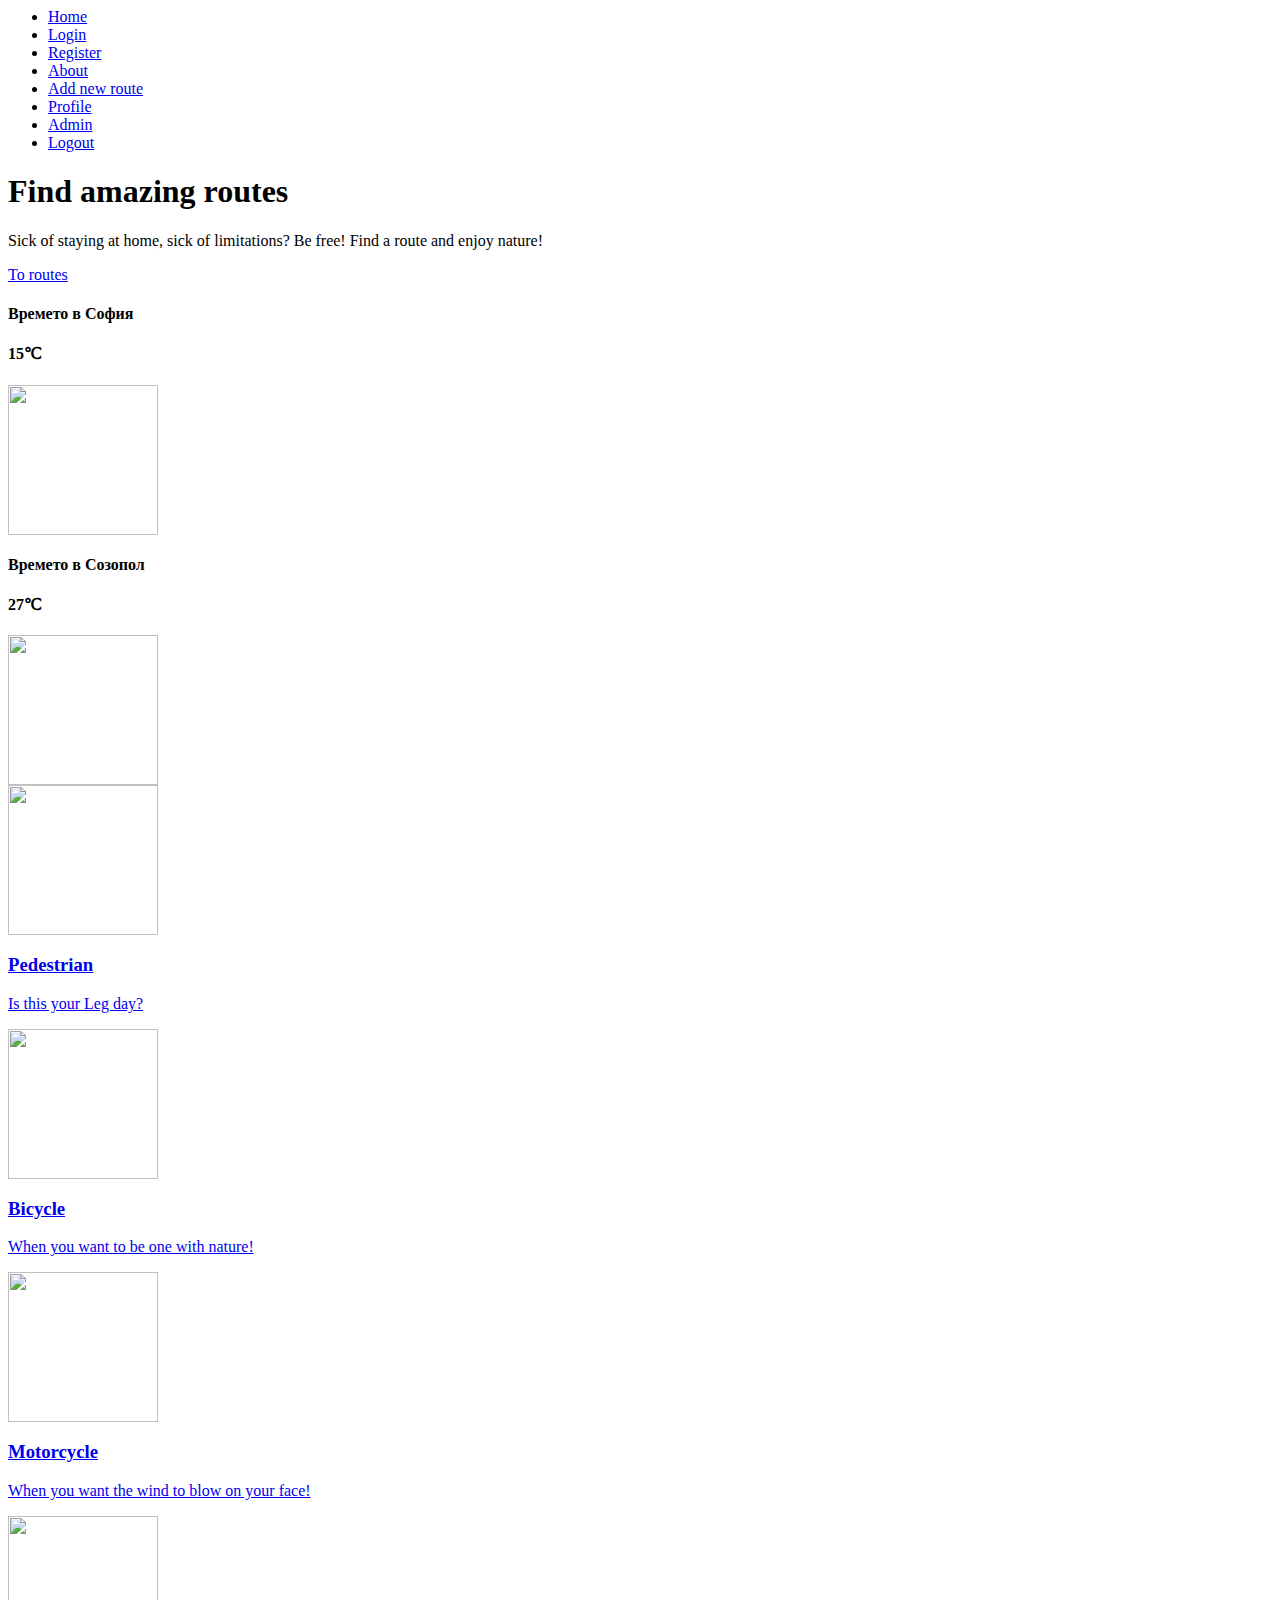
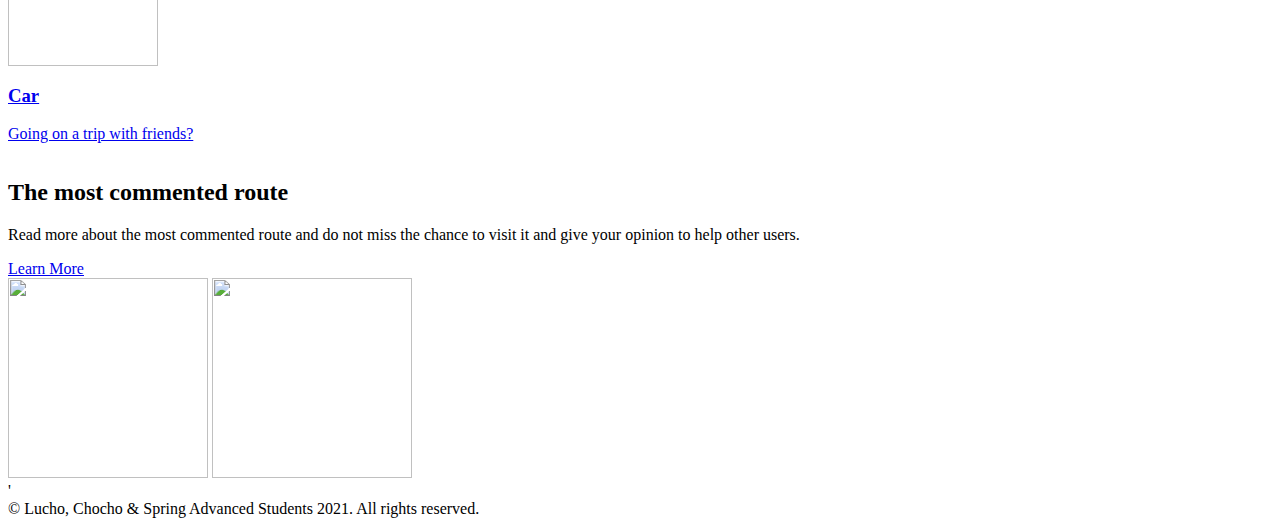
==== Pathfinder/pathfinder/src/main/resources/templates/index.html @ 33bee9bc "db" ====
<html lang="en"
      xmlns:th="http://www.thymeleaf.org">

<head>
    <meta charset="UTF-8"/>
    <meta name="viewport" content="width=device-width, initial-scale=1.0"/>
    <title>Pathfinder</title>
    <link rel="stylesheet" href="/css/bootstrap.min.css"/>
    <link rel="stylesheet" href="/css/styles.css">
    <link rel="stylesheet" href="/css/mobile.css">
    <link rel="stylesheet" href="https://use.fontawesome.com/releases/v5.15.4/css/all.css"
          integrity="sha384-DyZ88mC6Up2uqS4h/KRgHuoeGwBcD4Ng9SiP4dIRy0EXTlnuz47vAwmeGwVChigm" crossorigin="anonymous">
    <link rel="stylesheet" href="https://unpkg.com/leaflet@1.4.0/dist/leaflet.css"
          integrity="sha512-puBpdR0798OZvTTbP4A8Ix/l+A4dHDD0DGqYW6RQ+9jxkRFclaxxQb/SJAWZfWAkuyeQUytO7+7N4QKrDh+drA=="
          crossorigin=""/>
    <script src="https://unpkg.com/leaflet@1.4.0/dist/leaflet.js"
            integrity="sha512-QVftwZFqvtRNi0ZyCtsznlKSWOStnDORoefr1enyq5mVL4tmKB3S/EnC3rRJcxCPavG10IcrVGSmPh6Qw5lwrg=="
            crossorigin=""></script>
</head>
<body>
<div class="wrapper">
    <!-- Navigation -->
    <header>
    <nav class="main-nav">
        <ul>
                <li>
                    <a href="/">Home</a>
                </li>
                <li>
                    <a href="/">Login</a>
                </li>
                <li>
                    <a href="/">Register</a>
                </li>
                <li>
                    <a href="/">About</a>
                </li>
				<li>
                    <a href="/">Add new route</a>
                </li>
                <li>
                    <a href="/">Profile</a>
                </li>
                <li>
                    <a href="/">Admin</a>
                </li>
                <li>
                    <a href="/">Logout</a>
                </li>
        </ul>
    </nav>
</header>
    <!-- Top Container -->
    <section class="top-container">
        <div class="showcase">
            <h1>Find amazing routes</h1>
            <p>Sick of staying at home, sick of limitations? Be free! Find a route and enjoy nature!</p>
            <a href="/routes" class="btn">To routes</a>
        </div>
        <div class="top-box top-box-a">
            <h4>Времето в София</h4>
            <h4><span id="box-a-temp">15</span><span>&#8451;</span></h4>
            <img id="box-a-img" src="/images/sun.png" height="150px" alt="">
        </div>
        <div class="top-box top-box-b">
            <h4>Времето в Созопол</h4>
            <h4><span id="box-b-temp">27</span><span>&#8451;</span></h4>
            <img id="box-b-img" src="/images/cloudy.png" height="150px" alt="">
        </div>
    </section>

    <!-- Boxes Section -->
    <section class="boxes">
        <a href="/" class="main-btn" >
            <div class="box">
                <img src="/images/pedestrian.png" height="150px" alt="">
                <h3>Pedestrian</h3>
                <p>Is this your Leg day?</p>
            </div>
        </a>
        <a href="/" class="main-btn" >
            <div class="box">
                <img src="/images/bicycle.png" height="150px" alt="">
                <h3>Bicycle</h3>
                <p>When you want to be one with nature!</p>
            </div>
        </a>
        <a href="/" class="main-btn" >
            <div class="box">
                <img src="/images/motorcycle.png" height="150px" alt="">
                <h3>Motorcycle</h3>
                <p>When you want the wind to blow on your face!</p>
            </div>
        </a>
        <a href="/" class="main-btn" >
            <div class="box">
                <img src="/images/car.png" height="150px" alt="">
                <h3>Car</h3>
                <p>Going on a trip with friends?</p>
            </div>
        </a>
    </section>

    <!-- Info Section -->
    <section class="road">
        <img src="/images/most-commented.jpg" alt="">
        <div>
            <h2>The most commented route</h2>
            <p>Read more about the most commented route and do not miss the
                chance to visit it and give your opinion to help other users.</p>
            <a href="/" class="btn">Learn More</a>
        </div>
    </section>

    <!-- Portfolio -->
    <section class="gallery">
        <img src="http://res.cloudinary.com/ch-cloud/image/upload/v1630583467/koncyanx4gqwzt9vxgx4.jpg" width="200px" height="200px" alt="">
        <img src="http://res.cloudinary.com/ch-cloud/image/upload/v1630582448/oowojgn4lagybkvv20jb.jpg" width="200px" height="200px" alt="">
    </section>

    <!-- <script th:src="@{/js/weather.js}"></script> -->
</div>
<!-- Wrapper Ends -->'

<footer class="footer bg-blur rounded">
    <div class="container-fluid text-center">
        <div class="h5 text-white">
            &copy; Lucho, Chocho & Spring Advanced Students 2021. All rights reserved.
        </div>
    </div>
</footer>
</body>

</html>
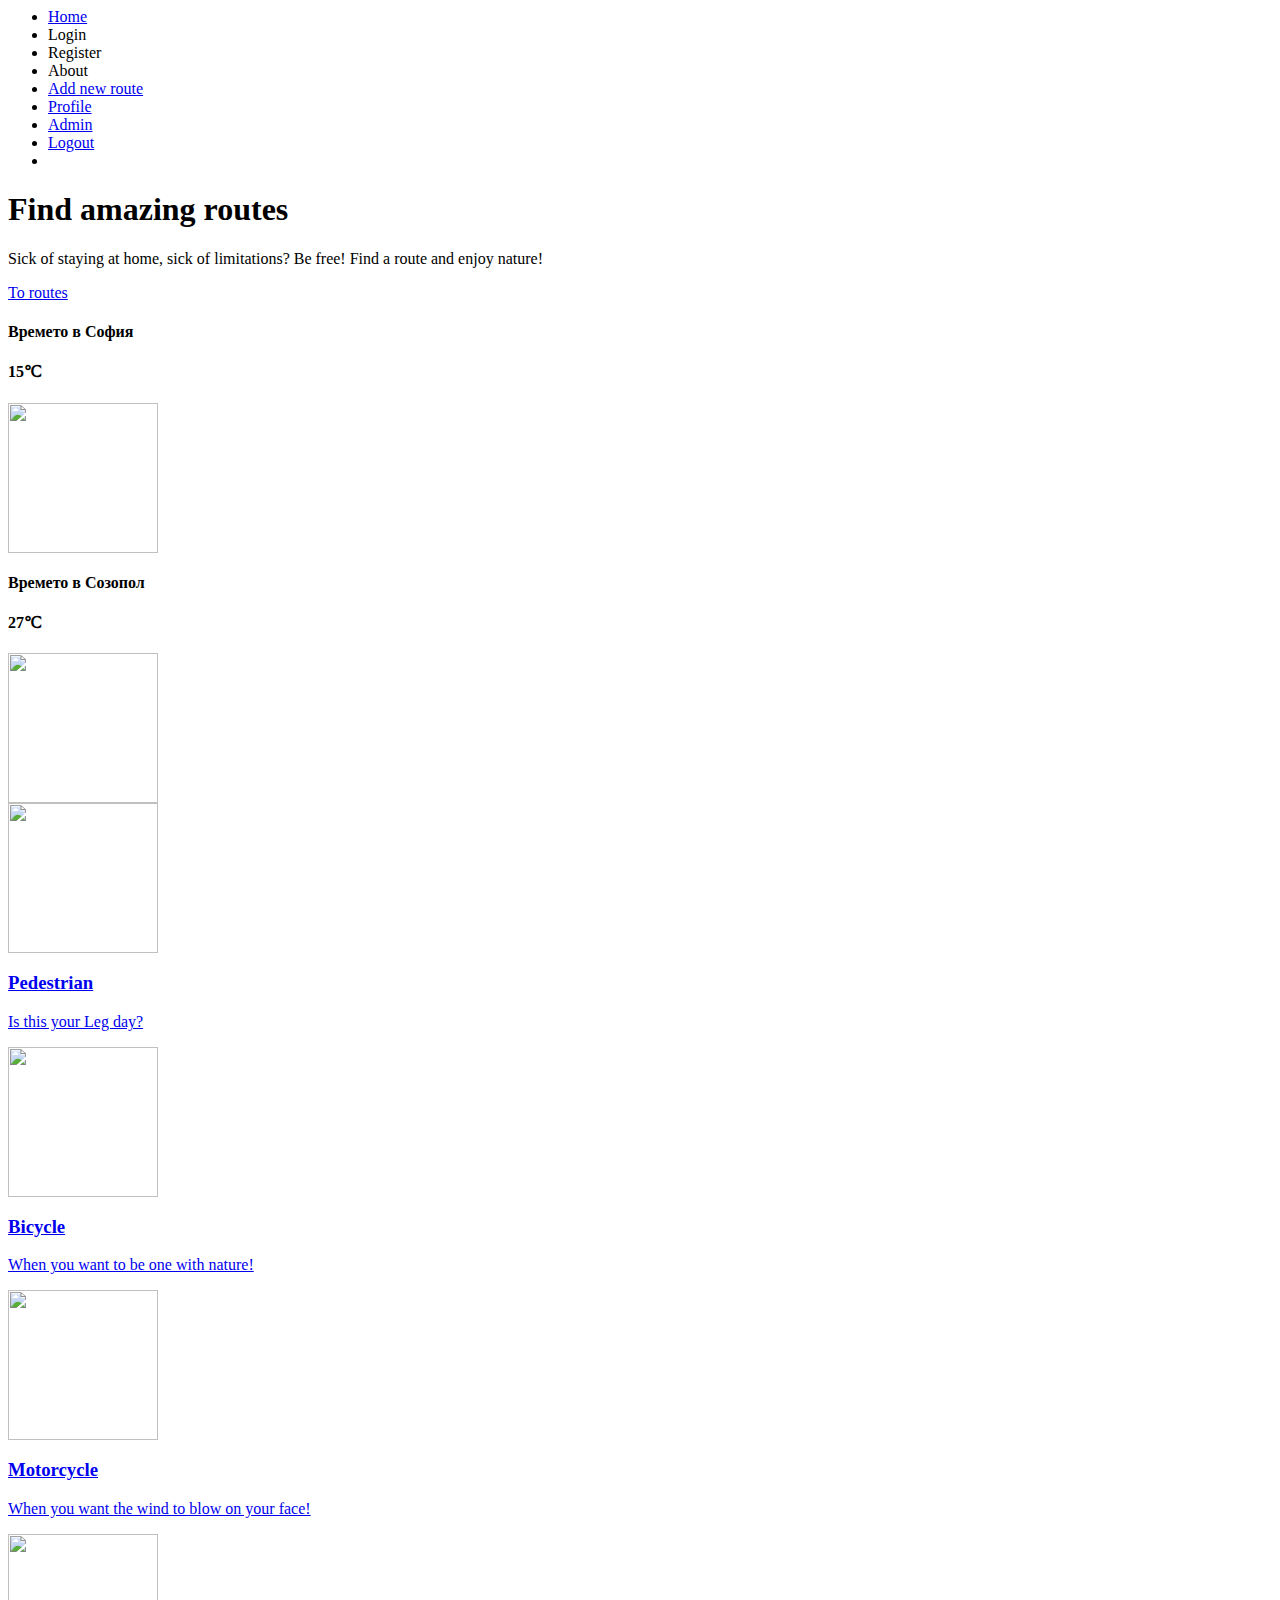
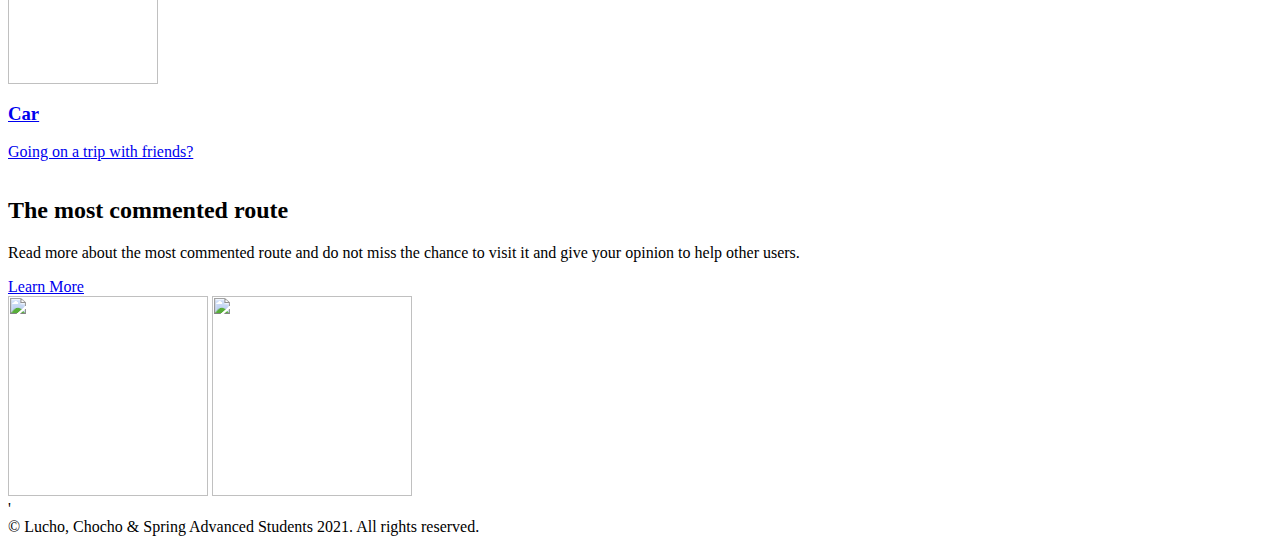
==== commit c7f9aef7: "login/logout/register" ====
--- a/Pathfinder/pathfinder/src/main/resources/templates/index.html
+++ b/Pathfinder/pathfinder/src/main/resources/templates/index.html
@@ -21,21 +21,21 @@
 <div class="wrapper">
     <!-- Navigation -->
     <header>
-    <nav class="main-nav">
-        <ul>
+        <nav class="main-nav">
+            <ul>
                 <li>
                     <a href="/">Home</a>
                 </li>
                 <li>
-                    <a href="/">Login</a>
+                    <a th:href="@{/users/login}">Login</a>
                 </li>
                 <li>
-                    <a href="/">Register</a>
+                    <a th:href="@{/users/register}">Register</a>
                 </li>
                 <li>
-                    <a href="/">About</a>
+                    <a th:href="@{/users/about}">About</a>
                 </li>
-				<li>
+                <li>
                     <a href="/">Add new route</a>
                 </li>
                 <li>
@@ -47,9 +47,12 @@
                 <li>
                     <a href="/">Logout</a>
                 </li>
-        </ul>
-    </nav>
-</header>
+                <li>
+                    <th:block th:text="${@loggedUser.username} == null ? 'no user' : ${@loggedUser.username}"></th:block>
+                </li>
+            </ul>
+        </nav>
+    </header>
     <!-- Top Container -->
     <section class="top-container">
         <div class="showcase">
@@ -71,28 +74,28 @@
 
     <!-- Boxes Section -->
     <section class="boxes">
-        <a href="/" class="main-btn" >
+        <a href="/" class="main-btn">
             <div class="box">
                 <img src="/images/pedestrian.png" height="150px" alt="">
                 <h3>Pedestrian</h3>
                 <p>Is this your Leg day?</p>
             </div>
         </a>
-        <a href="/" class="main-btn" >
+        <a href="/" class="main-btn">
             <div class="box">
                 <img src="/images/bicycle.png" height="150px" alt="">
                 <h3>Bicycle</h3>
                 <p>When you want to be one with nature!</p>
             </div>
         </a>
-        <a href="/" class="main-btn" >
+        <a href="/" class="main-btn">
             <div class="box">
                 <img src="/images/motorcycle.png" height="150px" alt="">
                 <h3>Motorcycle</h3>
                 <p>When you want the wind to blow on your face!</p>
             </div>
         </a>
-        <a href="/" class="main-btn" >
+        <a href="/" class="main-btn">
             <div class="box">
                 <img src="/images/car.png" height="150px" alt="">
                 <h3>Car</h3>
@@ -114,8 +117,10 @@
 
     <!-- Portfolio -->
     <section class="gallery">
-        <img src="http://res.cloudinary.com/ch-cloud/image/upload/v1630583467/koncyanx4gqwzt9vxgx4.jpg" width="200px" height="200px" alt="">
-        <img src="http://res.cloudinary.com/ch-cloud/image/upload/v1630582448/oowojgn4lagybkvv20jb.jpg" width="200px" height="200px" alt="">
+        <img src="http://res.cloudinary.com/ch-cloud/image/upload/v1630583467/koncyanx4gqwzt9vxgx4.jpg" width="200px"
+             height="200px" alt="">
+        <img src="http://res.cloudinary.com/ch-cloud/image/upload/v1630582448/oowojgn4lagybkvv20jb.jpg" width="200px"
+             height="200px" alt="">
     </section>
 
     <!-- <script th:src="@{/js/weather.js}"></script> -->
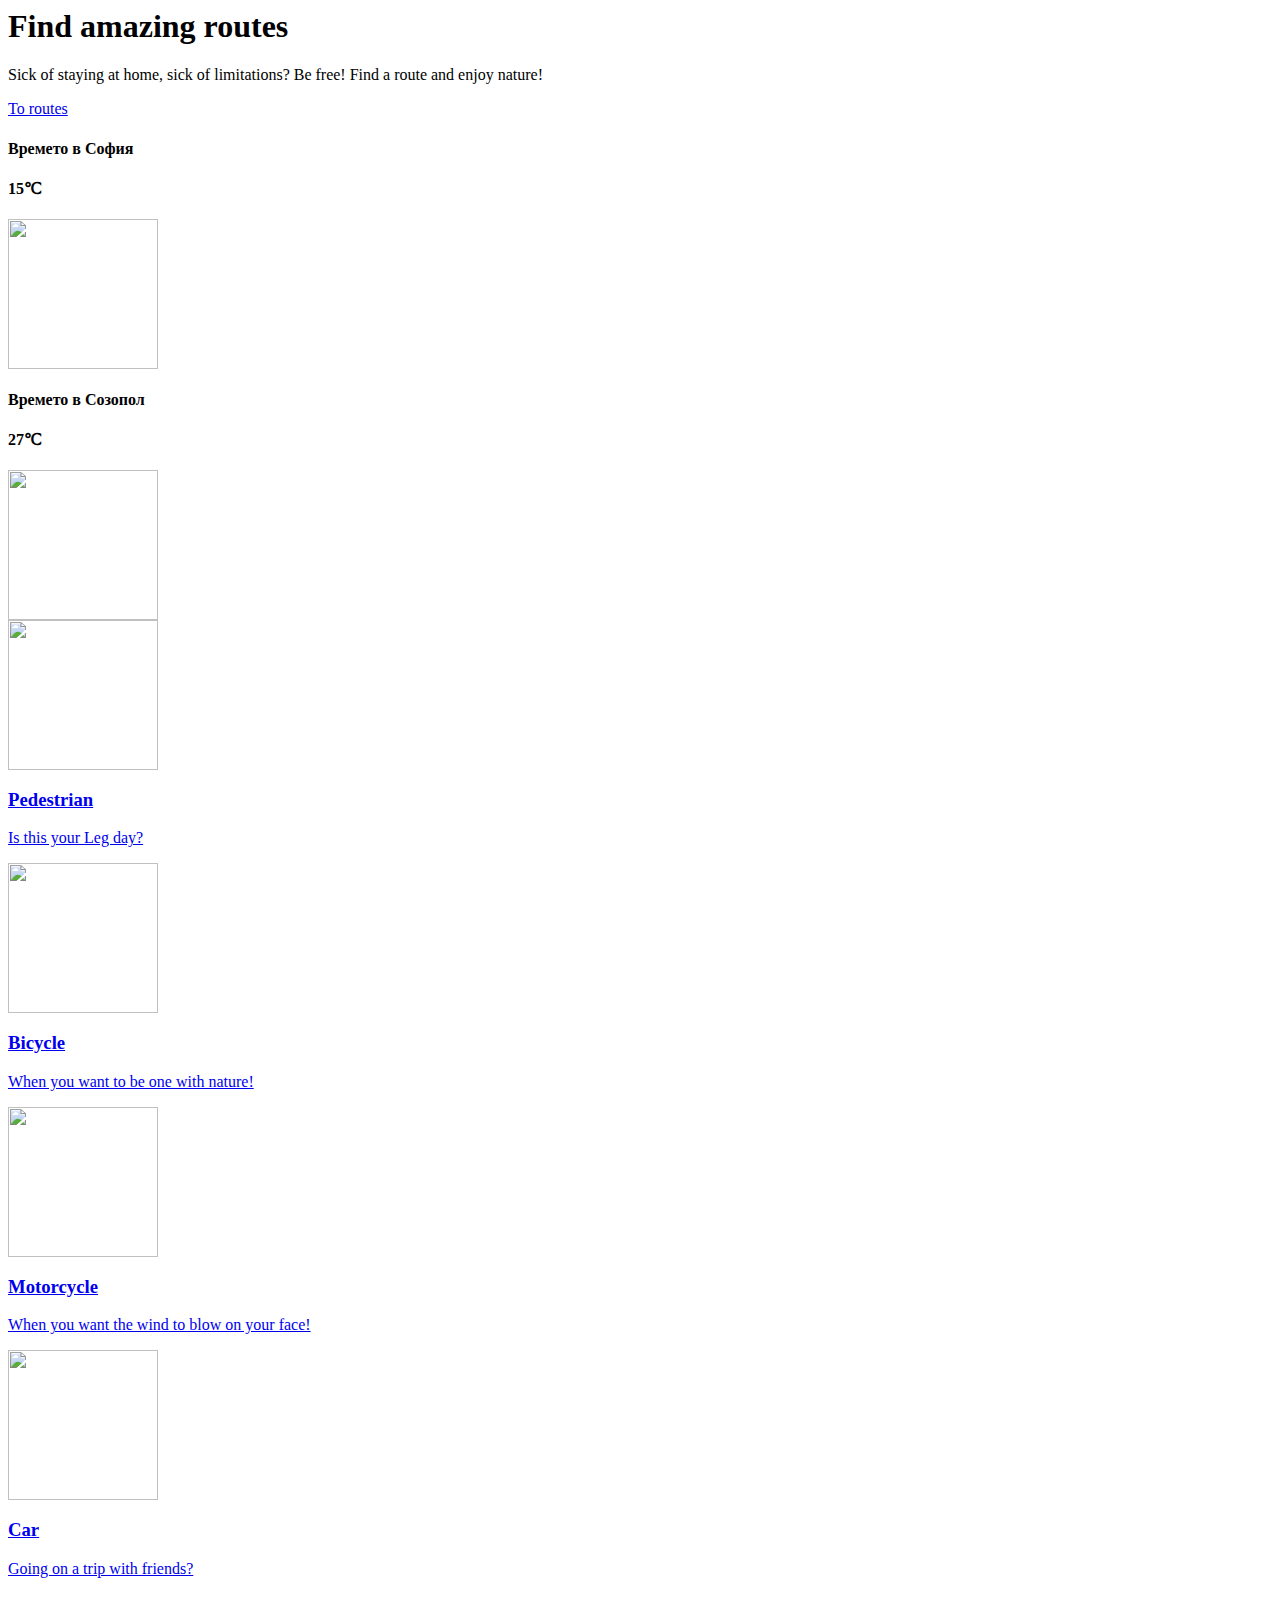
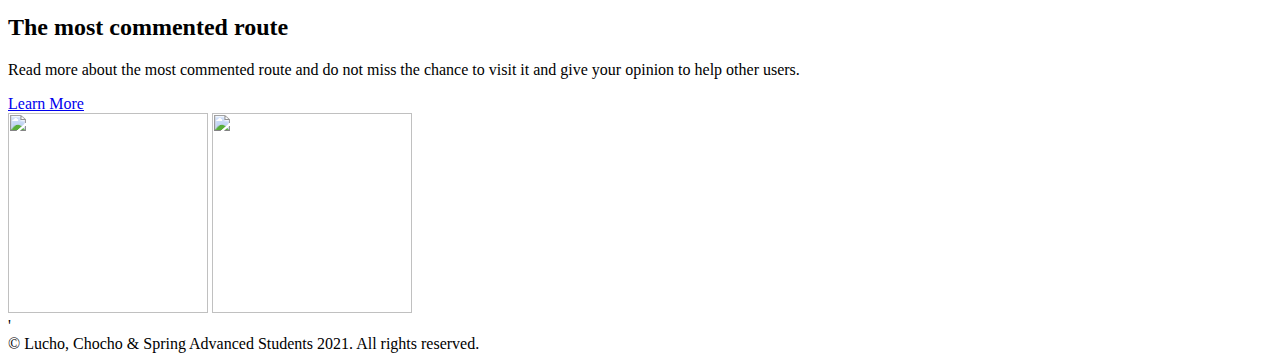
==== commit d85aa37c: "solutions" ====
--- a/Pathfinder/pathfinder/src/main/resources/templates/index.html
+++ b/Pathfinder/pathfinder/src/main/resources/templates/index.html
@@ -20,38 +20,7 @@
 <body>
 <div class="wrapper">
     <!-- Navigation -->
-    <header>
-        <nav class="main-nav">
-            <ul>
-                <li>
-                    <a href="/">Home</a>
-                </li>
-                <li>
-                    <a th:href="@{/users/login}">Login</a>
-                </li>
-                <li>
-                    <a th:href="@{/users/register}">Register</a>
-                </li>
-                <li>
-                    <a th:href="@{/users/about}">About</a>
-                </li>
-                <li>
-                    <a href="/">Add new route</a>
-                </li>
-                <li>
-                    <a href="/">Profile</a>
-                </li>
-                <li>
-                    <a href="/">Admin</a>
-                </li>
-                <li>
-                    <a href="/">Logout</a>
-                </li>
-                <li>
-                    <th:block th:text="${@loggedUser.username} == null ? 'no user' : ${@loggedUser.username}"></th:block>
-                </li>
-            </ul>
-        </nav>
+    <header th:replace="~{/fragments/navigation}">
     </header>
     <!-- Top Container -->
     <section class="top-container">
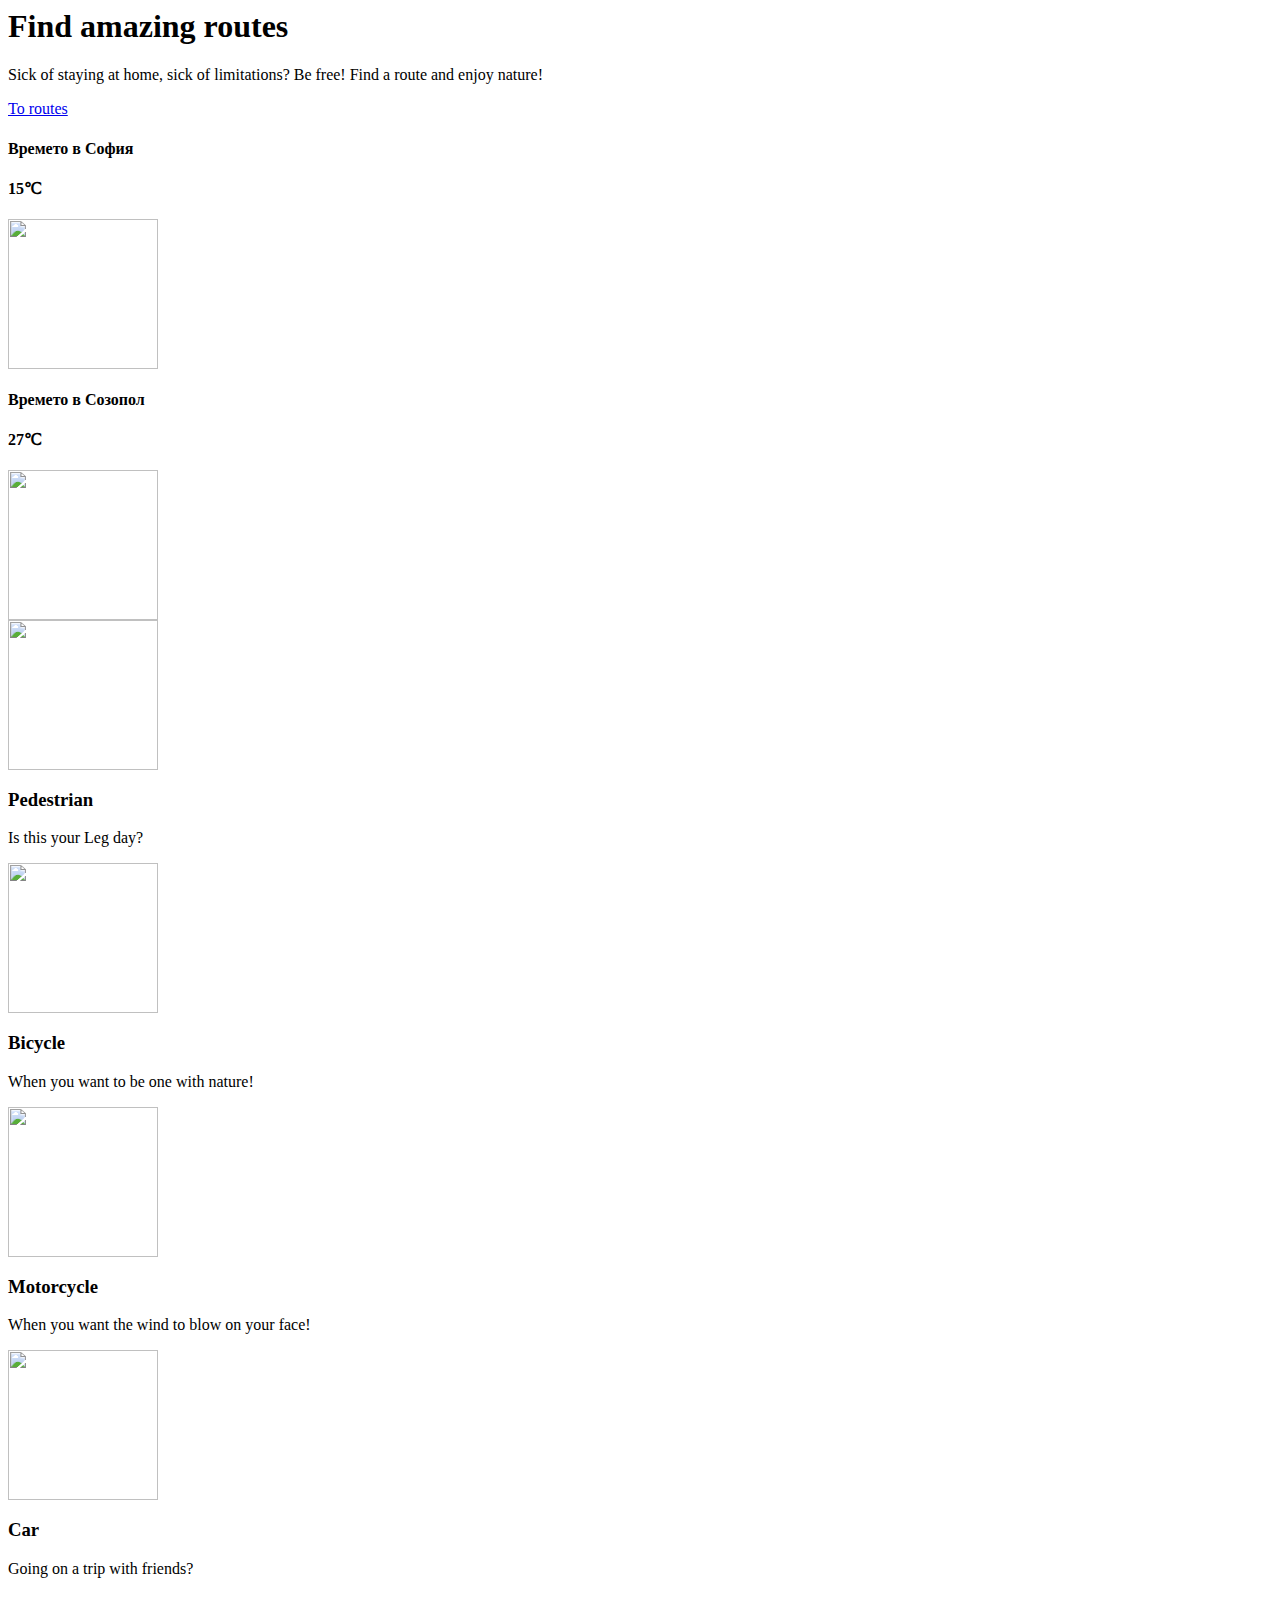
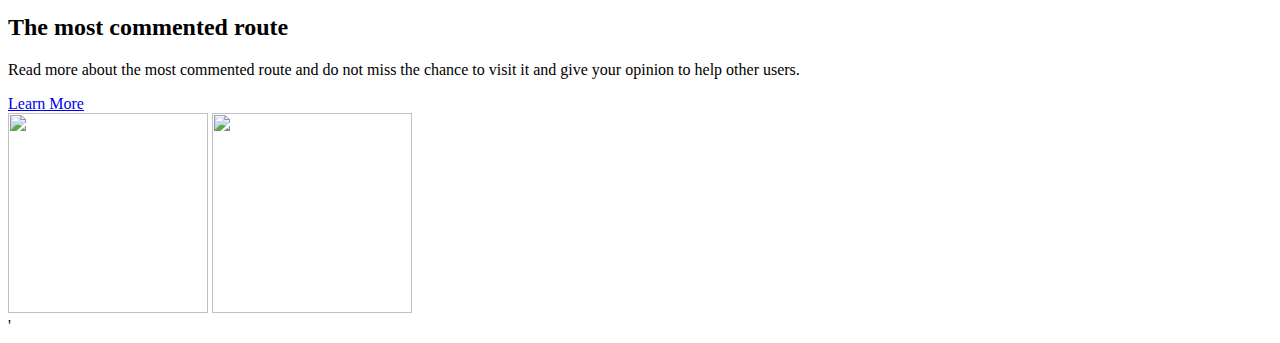
==== commit e32cd0a6: "project.." ====
--- a/Pathfinder/pathfinder/src/main/resources/templates/index.html
+++ b/Pathfinder/pathfinder/src/main/resources/templates/index.html
@@ -17,11 +17,10 @@
             integrity="sha512-QVftwZFqvtRNi0ZyCtsznlKSWOStnDORoefr1enyq5mVL4tmKB3S/EnC3rRJcxCPavG10IcrVGSmPh6Qw5lwrg=="
             crossorigin=""></script>
 </head>
+<header th:replace="~{fragments/navigation}" ></header>
 <body>
-<div class="wrapper">
     <!-- Navigation -->
-    <header th:replace="~{/fragments/navigation}">
-    </header>
+    <div></div>
     <!-- Top Container -->
     <section class="top-container">
         <div class="showcase">
@@ -43,28 +42,28 @@
 
     <!-- Boxes Section -->
     <section class="boxes">
-        <a href="/" class="main-btn">
+        <a th:href="@{/routes/PEDESTRIAN}" class="main-btn">
             <div class="box">
                 <img src="/images/pedestrian.png" height="150px" alt="">
                 <h3>Pedestrian</h3>
                 <p>Is this your Leg day?</p>
             </div>
         </a>
-        <a href="/" class="main-btn">
+        <a th:href="@{/routes/BICYCLE}" class="main-btn">
             <div class="box">
                 <img src="/images/bicycle.png" height="150px" alt="">
                 <h3>Bicycle</h3>
                 <p>When you want to be one with nature!</p>
             </div>
         </a>
-        <a href="/" class="main-btn">
+        <a th:href="@{/routes/MOTORCYCLE}" class="main-btn">
             <div class="box">
                 <img src="/images/motorcycle.png" height="150px" alt="">
                 <h3>Motorcycle</h3>
                 <p>When you want the wind to blow on your face!</p>
             </div>
         </a>
-        <a href="/" class="main-btn">
+        <a th:href="@{/routes/CAR}" class="main-btn">
             <div class="box">
                 <img src="/images/car.png" height="150px" alt="">
                 <h3>Car</h3>
@@ -96,13 +95,7 @@
 </div>
 <!-- Wrapper Ends -->'
 
-<footer class="footer bg-blur rounded">
-    <div class="container-fluid text-center">
-        <div class="h5 text-white">
-            &copy; Lucho, Chocho & Spring Advanced Students 2021. All rights reserved.
-        </div>
-    </div>
-</footer>
+<div th:replace="~{fragments/footer}"></div>
 </body>
 
-</html>
+</html>